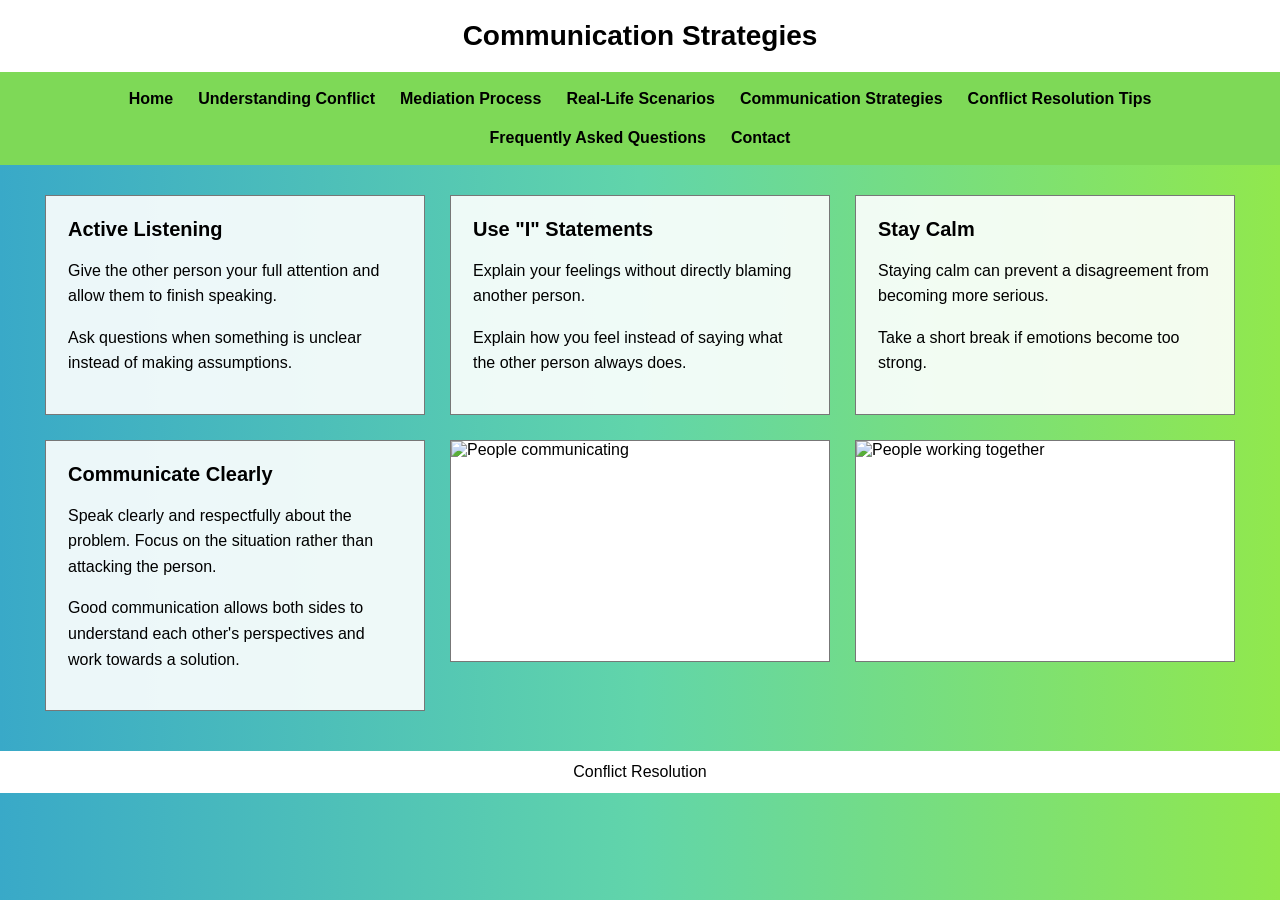
==== communication.html @ 229fb672 "initial commit" ====
<!DOCTYPE html>
<html lang="en">

<head>

    <meta charset="UTF-8">

    <meta name="viewport"
          content="width=device-width, initial-scale=1.0">

    <title>Communication Strategies</title>

    <link rel="stylesheet" href="css other pages2.css">

</head>

<body>

<header>

    <h1>Communication Strategies</h1>

</header>


<nav>

    <a href="homepage2.html">Home</a>

    <a href="understanding.html">
        Understanding Conflict
    </a>

    <a href="mediation.html">
        Mediation Process
    </a>

    <a href="scenarios.html">
        Real-Life Scenarios
    </a>

    <a href="communication.html">
        Communication Strategies
    </a>

    <a href="tips.html">
        Conflict Resolution Tips
    </a>

    <a href="faq.html">
        Frequently Asked Questions
    </a>

    <a href="contact2.html">
        Contact
    </a>

</nav>


<main class="other-page">

    <section class="other-top">


        <div class="other-section">

            <h2>Active Listening</h2>

            <p>
                Give the other person your full attention and
                allow them to finish speaking.
            </p>

            <p>
                Ask questions when something is unclear
                instead of making assumptions.
            </p>

        </div>


        <div class="other-section">

            <h2>Use "I" Statements</h2>

            <p>
                Explain your feelings without directly blaming
                another person.
            </p>

            <p>
                Explain how you feel instead of saying what
                the other person always does.
            </p>

        </div>


        <div class="other-section">

            <h2>Stay Calm</h2>

            <p>
                Staying calm can prevent a disagreement
                from becoming more serious.
            </p>

            <p>
                Take a short break if emotions become too strong.
            </p>

        </div>

    </section>


    <section class="other-bottom">


        <div class="other-text">

            <h2>Communicate Clearly</h2>

            <p>
                Speak clearly and respectfully about the problem.
                Focus on the situation rather than attacking
                the person.
            </p>

            <p>
                Good communication allows both sides to
                understand each other's perspectives and work
                towards a solution.
            </p>

        </div>


        <div class="other-image">

            <img
                src="https://images.unsplash.com/photo-1556761175-b413da4baf72?auto=format&fit=crop&w=700&q=80"
                alt="People communicating">

        </div>


        <div class="other-image">

            <img
                src="https://images.unsplash.com/photo-1519389950473-47ba0277781c?auto=format&fit=crop&w=700&q=80"
                alt="People working together">

        </div>

    </section>

</main>


<footer>

    <p>Conflict Resolution</p>

</footer>

</body>
</html>
---- css other pages2.css ----
body {
    margin: 0;
    font-family: Arial, sans-serif;
    background: linear-gradient(to right, #39a9c8, #61d5aa, #91e84d);
    color: black;
}

header {
    background: white;
    text-align: center;
    padding: 20px;
}

header h1 {
    margin: 0;
    font-size: 28px;
}

nav {
    display: flex;
    justify-content: center;
    align-items: center;
    flex-wrap: wrap;
    gap: 5px;
    background: #7ed957;
    padding: 10px;
}

nav a {
    color: black;
    text-decoration: none;
    font-weight: bold;
    padding: 8px 10px;
}

nav a:hover {
    background: white;
}

.other-page {
    padding: 30px 45px 40px 45px;
}

.other-top {
    display: grid;
    grid-template-columns: 1fr 1fr 1fr;
    gap: 25px;
}

.other-section {
    background: rgba(255, 255, 255, 0.9);
    border: 1px solid #777;
    padding: 22px;
    min-height: 220px;
    box-sizing: border-box;
}

.other-section h2 {
    margin-top: 0;
    font-size: 20px;
}

.other-section p {
    line-height: 1.6;
}

.other-section ul {
    padding-left: 20px;
}

.other-section li {
    margin-bottom: 10px;
}

.other-bottom {
    display: grid;
    grid-template-columns: 1fr 1fr 1fr;
    gap: 25px;
    margin-top: 25px;
}

.other-text {
    background: rgba(255, 255, 255, 0.9);
    border: 1px solid #777;
    padding: 22px;
    min-height: 220px;
    box-sizing: border-box;
}

.other-text h2 {
    margin-top: 0;
    font-size: 20px;
}

.other-text p {
    line-height: 1.6;
}

.other-image {
    background: white;
    border: 1px solid #777;
    height: 220px;
    overflow: hidden;
}

.other-image img {
    width: 100%;
    height: 100%;
    object-fit: cover;
    display: block;
}

footer {
    background: white;
    text-align: center;
    padding: 12px;
}

footer p {
    margin: 0;
}

@media screen and (max-width: 900px) {
    .other-top {
        grid-template-columns: 1fr;
    }

    .other-bottom {
        grid-template-columns: 1fr;
    }
}

@media screen and (max-width: 600px) {
    nav {
        flex-direction: column;
        text-align: center;
    }

    .other-page {
        padding: 20px;
    }
}
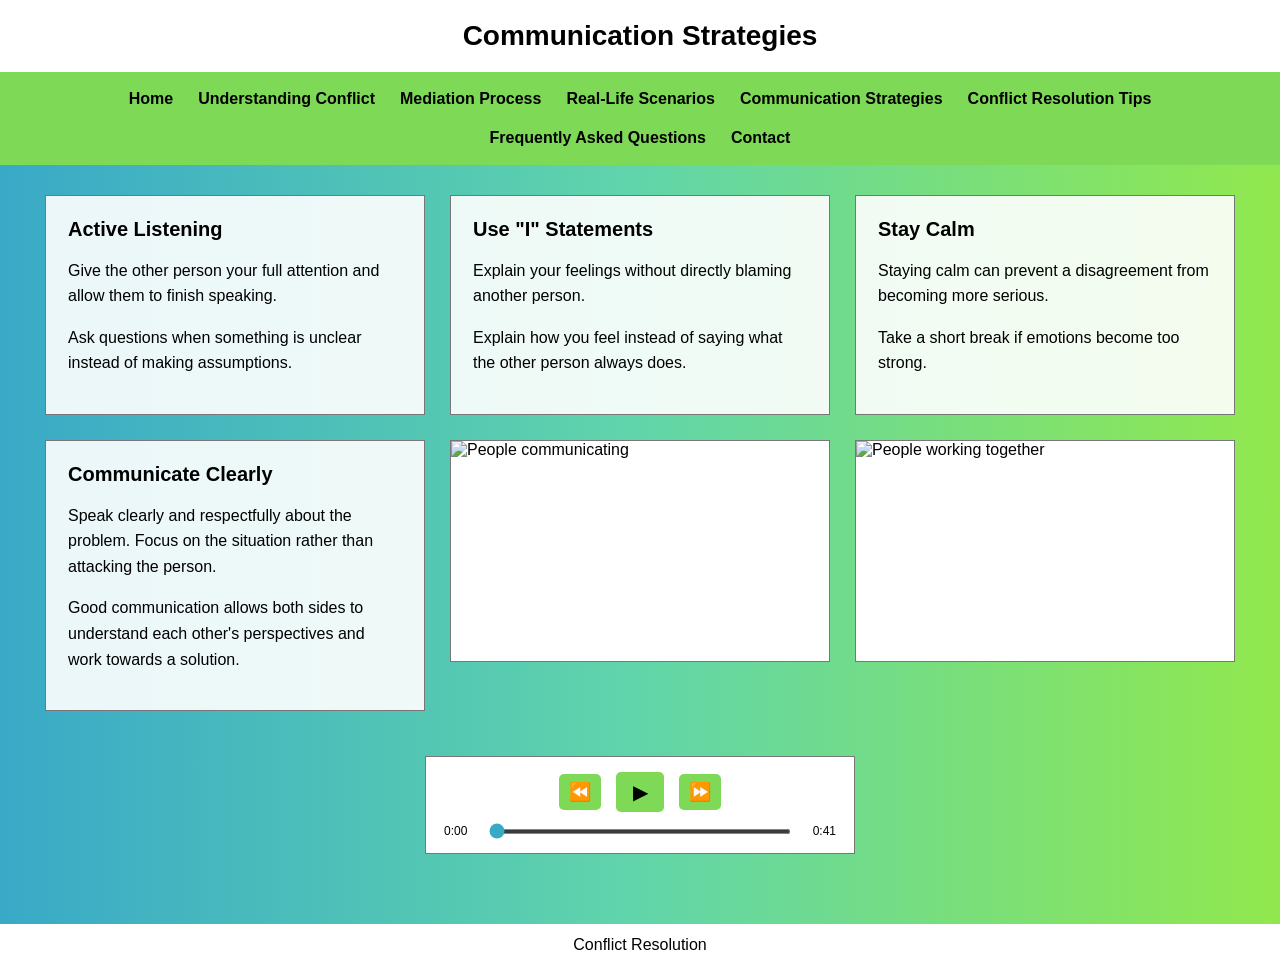
==== commit 0b52797d: "Add audio players to website" ====
--- a/communication.html
+++ b/communication.html
@@ -25,7 +25,7 @@
 
 <nav>
 
-    <a href="homepage2.html">Home</a>
+    <a href="index.html">Home</a>
 
     <a href="understanding.html">
         Understanding Conflict
@@ -153,6 +153,37 @@
                 alt="People working together">
 
         </div>
+		        <div class="music-player">
+
+            <audio id="audio" src="communicationaudio.mp3"></audio>
+
+            <div class="player-controls">
+
+                <button id="backward" type="button">⏪</button>
+
+                <button id="play-button" type="button">▶</button>
+
+                <button id="forward" type="button">⏩</button>
+
+            </div>
+
+            <div class="player-timeline">
+
+                <span id="current-time">0:00</span>
+
+                <input
+                    type="range"
+                    id="progress-bar"
+                    min="0"
+                    max="100"
+                    value="0"
+                >
+
+                <span id="duration">0:00</span>
+
+            </div>
+
+        </div>
 
     </section>
 
@@ -164,7 +195,7 @@
     <p>Conflict Resolution</p>
 
 </footer>
-
+<script src="audio-player.js"></script>
 </body>
 </html>
 
--- a/css other pages2.css
+++ b/css other pages2.css
@@ -120,6 +120,67 @@
     margin: 0;
 }
 
+.music-player {
+    width: 430px;
+    background: white;
+    border: 1px solid #777;
+    padding: 15px 18px;
+    box-sizing: border-box;
+    margin: 20px auto 30px auto;
+    grid-column: 1 / -1;
+    justify-self: center;
+}
+
+.player-controls {
+    display: flex;
+    justify-content: center;
+    align-items: center;
+    gap: 15px;
+    margin-bottom: 12px;
+}
+
+.player-controls button {
+    border: none;
+    background: #7ed957;
+    cursor: pointer;
+    font-size: 18px;
+    width: 42px;
+    height: 36px;
+    border-radius: 5px;
+}
+
+.player-controls button:hover {
+    background: white;
+}
+
+#play-button {
+    width: 48px;
+    height: 40px;
+    font-size: 20px;
+}
+
+.player-timeline {
+    display: flex;
+    align-items: center;
+    gap: 8px;
+}
+
+.player-timeline span {
+    font-size: 12px;
+    min-width: 35px;
+}
+
+#duration {
+    text-align: right;
+}
+
+#progress-bar {
+    flex: 1;
+    height: 5px;
+    cursor: pointer;
+    accent-color: #39a9c8;
+}
+
 @media screen and (max-width: 900px) {
     .other-top {
         grid-template-columns: 1fr;
@@ -139,6 +200,10 @@
     .other-page {
         padding: 20px;
     }
-}
-
-
+
+    .music-player {
+        width: calc(100% - 40px);
+        margin: 20px auto 20px auto;
+        grid-column: 1 / -1;
+    }
+}
